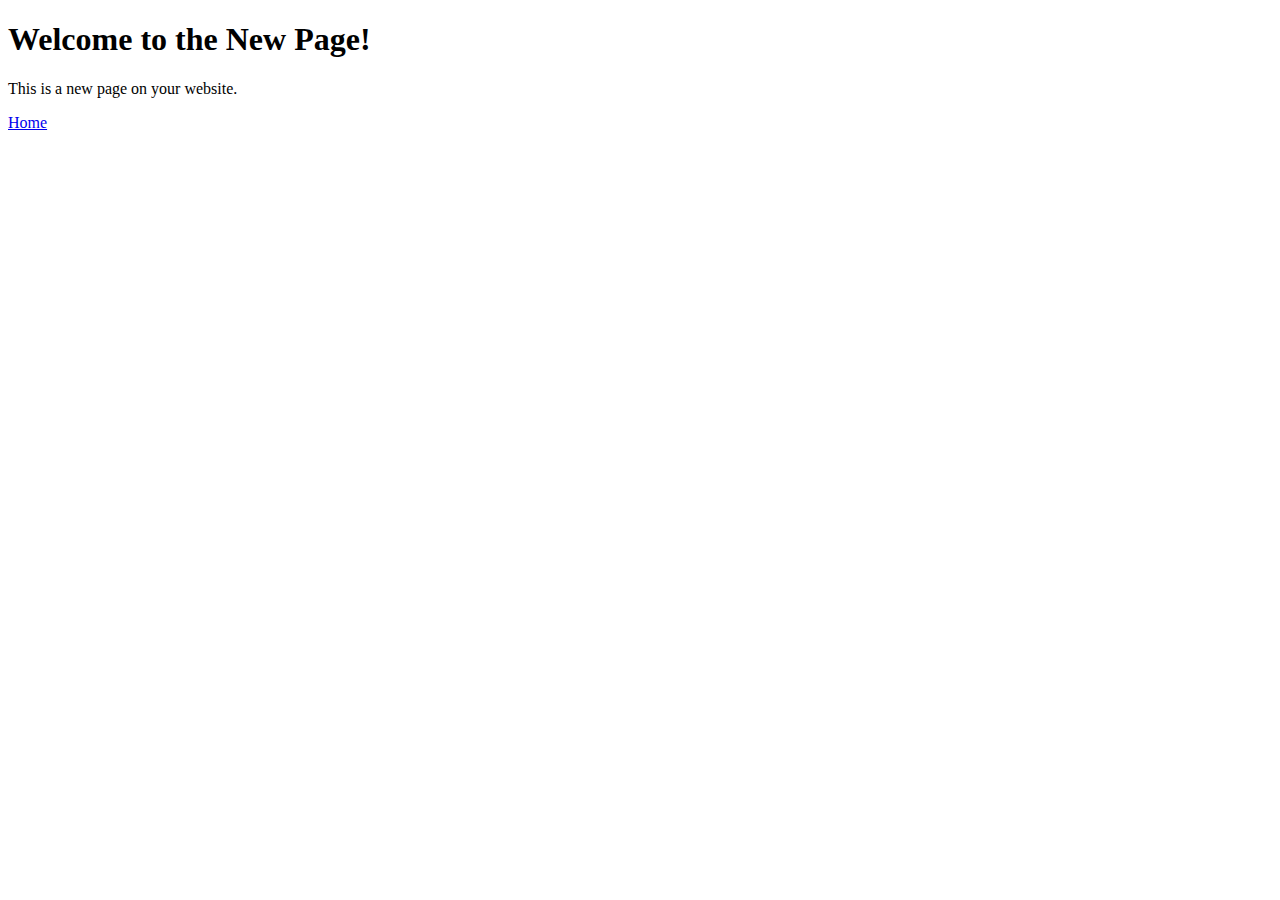
==== contact-me.html @ 1bb412a0 "added new page" ====
<!DOCTYPE html>
<html lang="en">
<head>
    <meta charset="UTF-8">
    <meta name="viewport" content="width=device-width, initial-scale=1.0">
    <title>Contact Me</title>
</head>
<body>
    <h1>Welcome to the New Page!</h1>
    <p>This is a new page on your website.</p>
    <a href="index.html">Home</a>
</body>
</html>
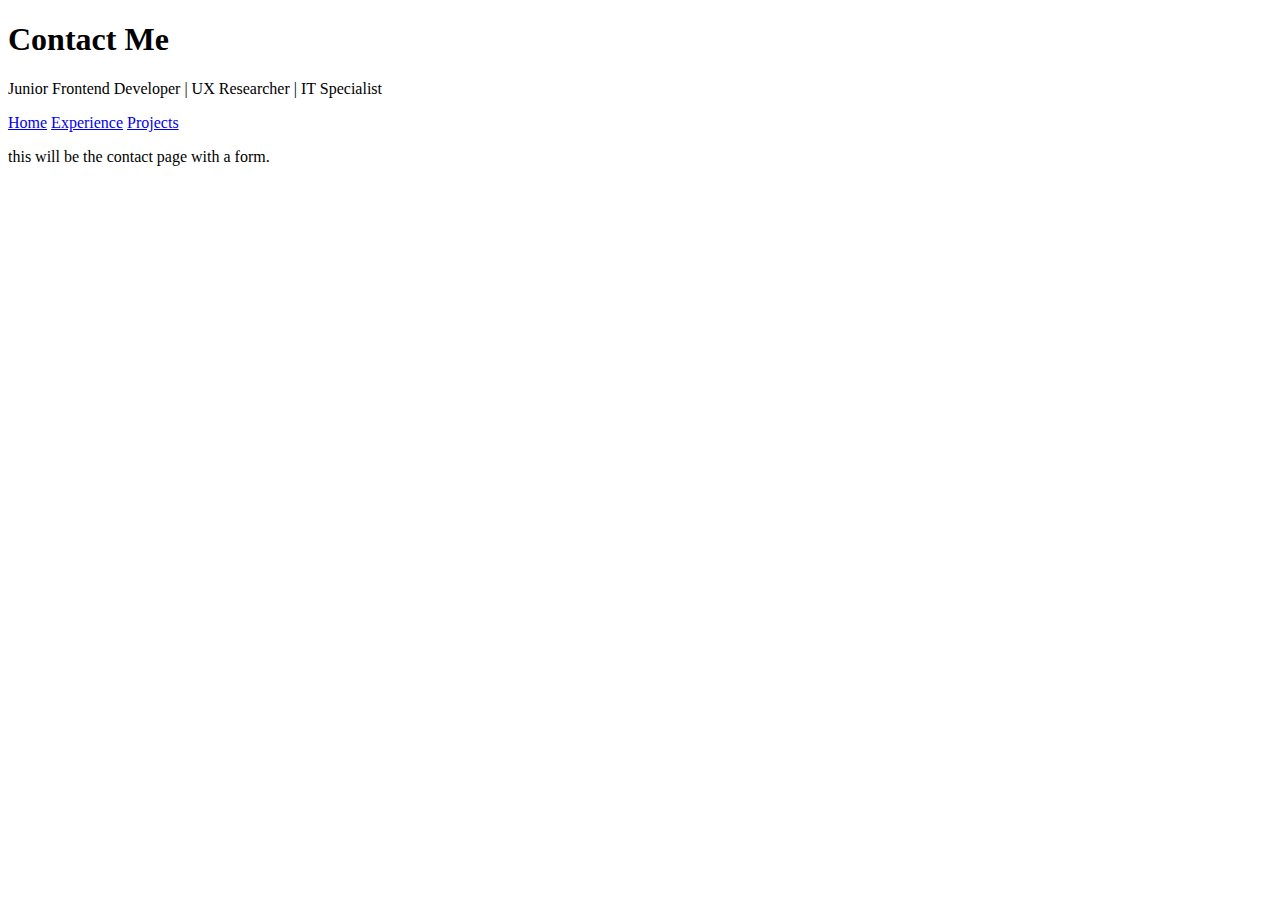
==== commit 63cf3c78: "i messed around by adding a new font? i think" ====
--- a/contact-me.html
+++ b/contact-me.html
@@ -6,8 +6,17 @@
     <title>Contact Me</title>
 </head>
 <body>
-    <h1>Welcome to the New Page!</h1>
-    <p>This is a new page on your website.</p>
-    <a href="index.html">Home</a>
+    <header>
+        <h1>Contact Me</h1>
+        <p>Junior Frontend Developer | UX Researcher | IT Specialist</p>
+        <a href="index.html">Home</a>
+        <a href="experience.html">Experience</a>
+        <a href="projects.html">Projects</a>
+       
+       
+
+    </header>
+    <p>this will be the contact page with a form.</p>
+
 </body>
 </html>
